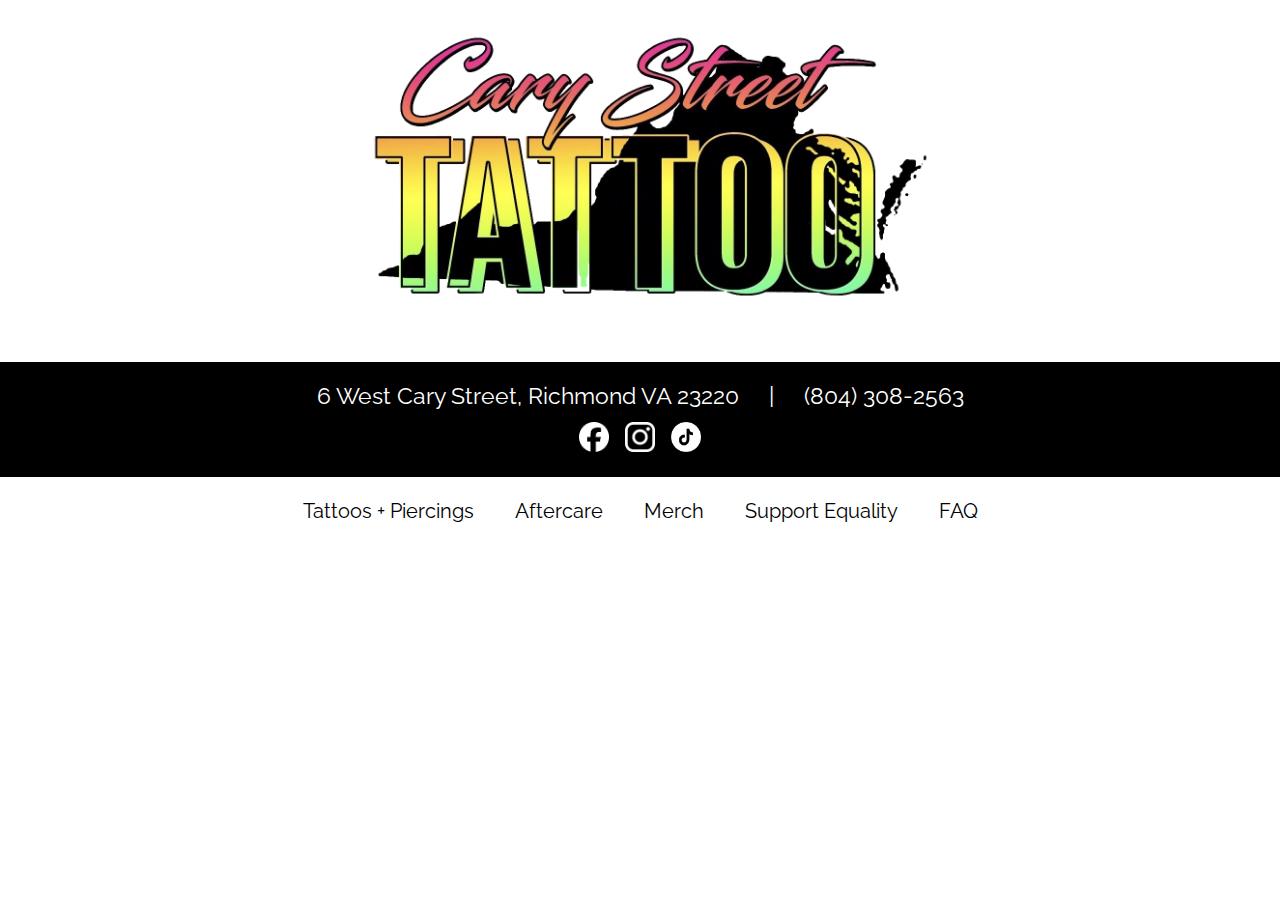
==== aftercare.html @ e574ddc5 "Change to index.html" ====
<!DOCTYPE html>
<html lang="en">
<head>
    <meta charset="UTF-8">
    <meta name="viewport" content="width=device-width, initial-scale=1.0">
    <meta property="og:title" content="Cary Street Tattoo"/>
    <meta property="og:image" content=""/>

        <title>Tattoos + Piercings | Cary Street Tattoo</title>
        <link rel="icon" href="./imgs/favicon.png">
        <link rel="stylesheet" href="styles.css">

        <!--font imports-->
        <link rel="preconnect" href="https://fonts.googleapis.com">
        <link rel="preconnect" href="https://fonts.gstatic.com" crossorigin>
        <link href="https://fonts.googleapis.com/css2?family=Raleway:ital,wght@0,100..900;1,100..900&display=swap" rel="stylesheet">
</head>
<body>
    <!--header-->
    <div class="header">
        <div class="logo">
            <a href="index.html"><img src="./imgs/logoNew.png" alt="Cary Street Tattoo Logo" width="600px"></a>
        </div>
        <div class="contact">
            <p class="text"><a href="https://www.google.com/maps/place/Cary+Street+Tattoo/@37.5424734,-77.447975,17z/data=!3m1!4b1!4m6!3m5!1s0x89b1113f11aaa853:0xfd0b717249057d51!8m2!3d37.5424734!4d-77.4454001!16s%2Fg%2F11g6mdqr8g?entry=ttu">6 West Cary Street, Richmond VA 23220</a>&nbsp;&nbsp;&nbsp;&nbsp;&nbsp;|&nbsp;&nbsp;&nbsp;&nbsp;&nbsp;(804) 308-2563<span class="socials">
                <ul class="socials-items">
                    <li>
                        <a href="https://www.facebook.com/CarySt.Tattoo"><img src="./imgs/logoFacebook.png" alt="Our Facebook" width="30px"></a>
                    </li>
                    <li>
                        <a href="https://www.instagram.com/carystreettattoo"><img src="./imgs/logoInstagram.png" alt="Our Instagram" width="30px"></a>
                    </li>
                    <li>
                        <a href="https://www.tiktok.com/@carystreettattoo"><img src="./imgs/logoTikTok.png" alt="Our TikTok" width="30px"></a>
                    </li>
                </ul>
            </span></p>
        </div>
        <nav class="navbar"> <!--make sticky navbar--> <!--x overflow in mobile-->
            <ul class="nav-items">
                <li><a href="tattoosandpiercings.html">Tattoos + Piercings</a></li>
                <li><a href="aftercare.html">Aftercare</a></li>
                <li><a href="merch.html">Merch</a></li>
                <li><a href="supportequality.html">Support Equality</a></li>
                <li><a href="faq.html">FAQ</a></li>
            </ul>
        </nav>
    </div>


</body>
---- styles.css ----
* {
    margin: 0;
    padding: 0;
}

body {
    font-family: 'Raleway', 'Arial', sans-serif;
}

.disclaimer-wrapper .disclaimer {
    text-align: center;
    background-color: beige;
    color: black;
    /*border-radius: 20px;*/
    border-width: 3px;
    border-color: beige;
    padding: 10px;
}

.disclaimer-wrapper .disclaimer a {
    color: black;
}
.disclaimer-wrapper .disclaimer a:hover {
    font-weight: 700;
}

.header {
    color: black;
    background-color: white;
    text-align: center;
}

.header li {
    text-decoration: none;
    list-style: none;
    display: inline;
}

.header .logo img {
    margin: 20px;
}

.header .contact {
    color: white;
    background-color: black;
    font-size: 23px;
    padding: 20px;
}

.header .contact a {
    text-decoration: none;
    color: white;
}

.header .contact a:hover {
    font-weight: 700;
}

.socials-items {
    padding-top: 13px;
}

.socials-items li {
    padding-left: 5px;
    padding-right: 5px;
}

.header .navbar {
    color: black;
    background-color: white;
}

.header .navbar .nav-items {
    font-size: 20px;
    padding: 20px;
}

.navbar {
    line-height: 28px;
}

.navbar a {
    text-decoration: none;
    color: black;
    padding: 3px 18px 3px 18px;

}

.navbar a:hover {
    animation: nav-items-hover .6s forwards;
}

.hours .background-image {
    max-height: 700px;
    overflow: hidden;
    z-index: -99;
}

.hours .background-image img {
    width: 100%;
    filter: contrast(50%) brightness(50%) sepia(10%);
}

.hours .shop-hours {
    z-index: 0;
    color: white;
    text-align: center;
    position: absolute; /*relative*/
    left: 50%;
    transform: translate(-50%, -220%);
}

.hours .shop-hours h3 {
    font-size: 35px;
    margin: 10px;
}

.hours .shop-hours ul {
    list-style-type: none;
    font-size: 20px;
}

.hours .shop-hours ul li {
    margin: 5px 0 5px 0;
}

.hours .walk-ins {
    z-index: 0;
    color: white;
    text-align: center;
    position: absolute; /*relative*/
    left: 50%;
    transform: translate(-50%, -150%);
    padding: 13px 0 13px 0;
    width: 100%;
}

.hours .walk-ins h3 {
    font-size: 23px;
    margin: 15px;
}

.hours .walk-ins p {
    line-height: 30px;
}

.gallery {
    display: flex;
    flex-direction: row;
    margin: 40px;
}

.gallery .background-image img {
    width: 100%;
    filter: contrast(70%) brightness(80%) sepia(10%);
}

.gallery .background-image {
    overflow: hidden;
    order: 2;
    margin: 50px;
    max-width: 600px;
    max-height: 600px;
}

.gallery .view-gallery {
    background-color: white;
    color: black;
    order: 1;
    width: 50vw;
}

.gallery .view-gallery a{
    color: black;
}

.gallery .view-gallery h3 {
    font-size: 50px;
    margin: 10px;
    text-align: center;
    text-decoration: underline;
    position: absolute; /*relative*/
    left: 25.5%;
    transform: translate(-50%, 450%);
}

.gallery .view-gallery a:hover {
    animation: gallery-hover 0.6s forwards;
}

.gallery .view-gallery p {
    font-size: 30px;
    text-align: center;
    position: absolute; /*relative*/
    left: 26%;
    transform: translate(-50%, 950%);
}

.footer {
    padding: 35px;
    color: white;
    background-color: black;
    font-size: 15px;
    text-align: center;
}

.footer .bold {
    font-weight: 700;
}

.footer a {
    text-decoration: none;
    color: white;
}

.footer a:hover {
    font-weight: 700;
}

/*animations*/
@keyframes nav-items-hover {
    0% {
        color: black;
        background-color: white;
    }
    100% {
        color: white;
        background-color: rgba(0, 0, 0, 0.85);
        font-weight: 700;
    }
}

@keyframes gallery-hover {
    0% {
        color: black;
        background-color: white;
        text-decoration: underline;
        padding: 0;
    }
    100% {
        color: white;
        background-color: black;
        text-decoration: none;
        padding: 0 40px 0 40px;
    }
}

@keyframes gallery-hover-extend {
    0% {
        background-color: transparent;
        text-decoration: none;
        padding: 0;
    }
    100% {
        background-color: black;
        text-decoration: none;
        padding: 0 80px 0 80px;
    }
}

/*media queries*/

@media (max-width: 1400px) {
    .gallery .background-image {
        margin: 50px;
        max-width: 500px;
        max-height: 500px;
    }
    
    .gallery .view-gallery h3 {
        font-size: 45px;
        margin: 10px;
        left: 25.5%;
        transform: translate(-50%, 450%);
    }
    
    .gallery .view-gallery p {
        font-size: 25px;
        left: 26%;
        transform: translate(-50%, 1100%);
    }
}

@media (max-width: 1200px) {
    .gallery .background-image {
        margin: 40px;
        max-width: 425px;
        max-height: 425px;
    }
    
    .gallery .view-gallery h3 {
        font-size: 40px;
        margin: 10px;
        left: 25.5%;
        transform: translate(-50%, 400%);
    }
    
    .gallery .view-gallery p {
        font-size: 21px;
        left: 26%;
        transform: translate(-50%, 1000%);
    }
}

@media (max-width: 992px) {
    .gallery .background-image {
        margin: 0 0 0 10px;
        max-width: 350px;
        max-height: 350px;
    }
    
    .gallery .view-gallery h3 {
        font-size: 30px;
        margin: 0 10px 0 0;
        left: 25%;
        transform: translate(-50%, 400%);
    }
    
    .gallery .view-gallery p {
        font-size: 18px;
        left: 25%;
        transform: translate(-50%, 850%);
    }
}

@media (max-width: 768px) {
    .disclaimer-wrapper .disclaimer h3 {
        font-size: 15px;
    }
    .disclaimer-wrapper .disclaimer p {
        font-size: 14px;
    }
    .header .logo img {
        width: 400px;
    }
    .header .contact {
        font-size: 19px;
    }
    .header .navbar .nav-items {
        font-size: 17px;
    }
    .socials-items img {
        width: 25px;
    }
    .hours .background-image {
        max-height: 450px;
    }
    .hours .shop-hours {
        transform: translate(-50%, -190%);
    }
    .hours .shop-hours h3 {
        font-size: 25px;
        margin: 10px;
    }
    .hours .shop-hours ul {
        list-style-type: none;
        font-size: 15px;
    }
    .hours .shop-hours ul li {
        margin: 5px 0 5px 0;
    }
    .hours .walk-ins {
        transform: translate(-50%, -120%);
        padding: 13px 0 13px 0;
    }
    
    .hours .walk-ins h3 {
        font-size: 19px;
        margin: 12px;
    }
    
    .hours .walk-ins p {
        line-height: 23px;
        font-size: 14px;
    }
    .gallery {
        display: block;
        height: 300px;
        margin: 20px;
    }
    .gallery .background-image {
        margin: 0;
        max-width: 320px;
        max-height: 320px;
        width: 280px;
        height: 280px;
        position: absolute;
        left: 50%;
        transform: translate(-50%, 5%);
    }
    
    .gallery .view-gallery h3 {
        font-size: 24px;
        position: absolute;
        left: 50%;
        transform: translate(-50%, 450%);
        width: 100vw;
    }
    .gallery .view-gallery a {
        color: white;
    }
    
    .gallery .view-gallery p {
        font-size: 12px;
        position: absolute;
        left: 50%;
        transform: translate(-50%, 1100%);
        width: 100vw;
        color: white;
    }
    .gallery .view-gallery a:hover {
        animation: gallery-hover-extend 0.6s forwards;
    }
    .footer {
        font-size: 13px;
    }
}

@media (max-width: 480px) {
    .disclaimer-wrapper .disclaimer h3 {
        font-size: 12px;
    }
    .disclaimer-wrapper .disclaimer p {
        font-size: 10px;
    }
    .header .logo img {
        width: 270px;
    }
    .header .contact {
        font-size: 16px;
    }
    .header .navbar .nav-items {
        font-size: 14px;
        padding: 14px;
    }
    .navbar {
        line-height: 22px;
    }
    .socials-items img {
        width: 22px;
    }
    .hours .background-image {
        max-height: 350px;
    }
    .hours .shop-hours {
        transform: translate(-50%, -180%);
    }
    .hours .shop-hours h3 {
        font-size: 21px;
        margin: 10px;
    }
    .hours .shop-hours ul {
        list-style-type: none;
        font-size: 12px;
    }
    .hours .shop-hours ul li {
        margin: 5px 0 5px 0;
    }
    .hours .walk-ins {
        transform: translate(-50%, -120%);
        padding: 13px 0 13px 0;
    }
    
    .hours .walk-ins h3 {
        font-size: 15px;
        margin: 10px;
    }
    
    .hours .walk-ins p {
        line-height: 19px;
        font-size: 12px;
    }
    .footer {
        font-size: 11px;
    }
}

@media (max-width: 400px) {
    .header .logo img {
        width: 250px;
    }
    .header .contact {
        font-size: 13px;
        padding: 15px;
    }
    .header .navbar .nav-items {
        font-size: 12px;
        padding: 12px;
    }
    .navbar {
        line-height: 18px;
    }
    .socials-items img {
        width: 22px;
    }
    .hours .background-image {
        max-height: 300px;
    }
    .hours .shop-hours {
        transform: translate(-50%, -180%);
    }
    .hours .shop-hours h3 {
        font-size: 19px;
        margin: 8px;
    }
    .hours .shop-hours ul {
        list-style-type: none;
        font-size: 10px;
    }
    .hours .shop-hours ul li {
        margin: 3px 0 3px 0;
    }
    .hours .walk-ins {
        transform: translate(-50%, -120%);
        padding: 13px 0 13px 0;
    }
    
    .hours .walk-ins h3 {
        font-size: 13px;
        margin: 10px;
    }
    
    .hours .walk-ins p {
        line-height: 15px;
        font-size: 10px;
    }
}
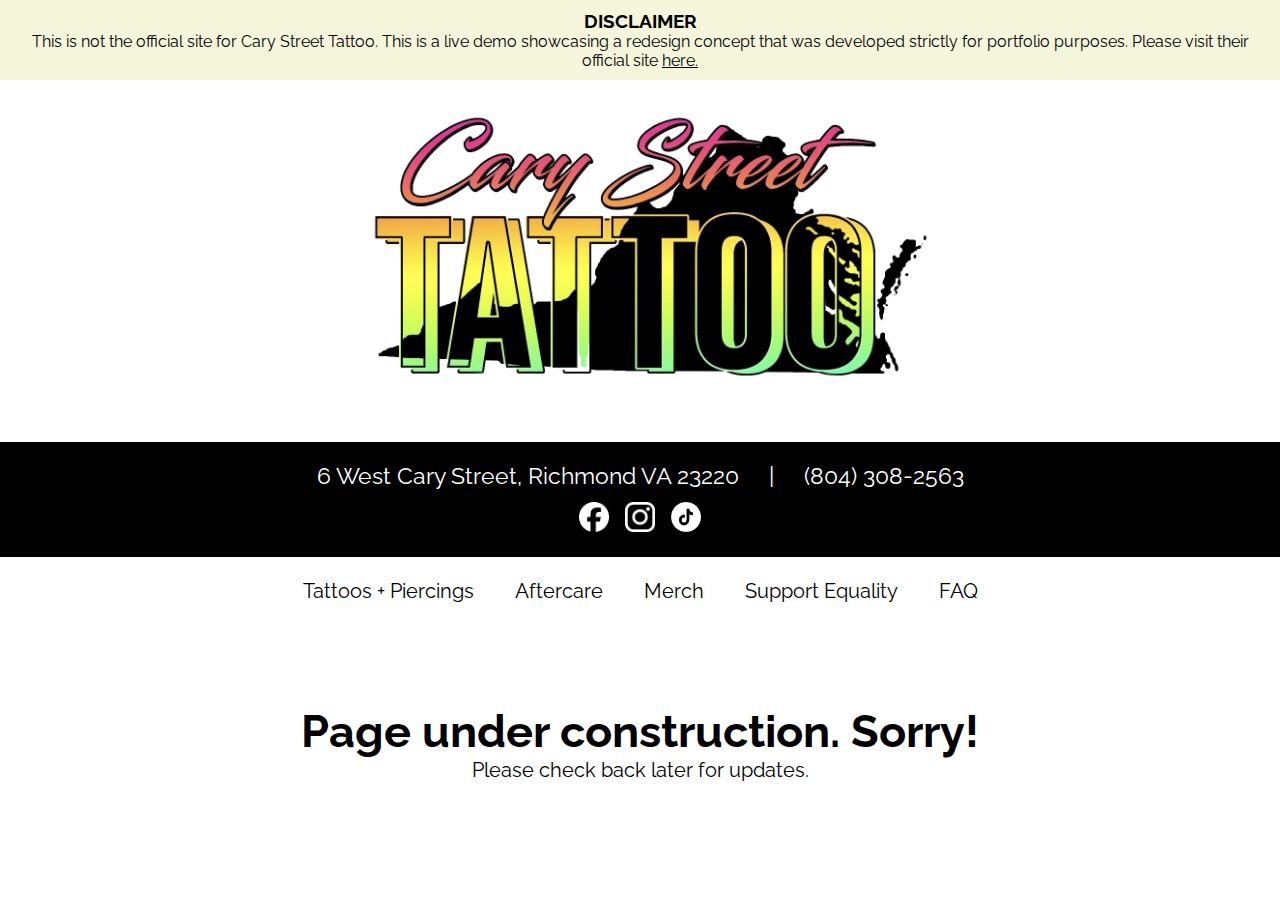
==== commit e328521c: "Add disclaimer and placeholder to all pages" ====
--- a/aftercare.html
+++ b/aftercare.html
@@ -16,6 +16,14 @@
         <link href="https://fonts.googleapis.com/css2?family=Raleway:ital,wght@0,100..900;1,100..900&display=swap" rel="stylesheet">
 </head>
 <body>
+    <!--disclaimer-->
+    <section class="disclaimer-wrapper">
+        <div class="disclaimer">
+            <h3 class="disclaimer-title">DISCLAIMER</h3>
+            <p class="disclaimer-text">This is not the official site for Cary Street Tattoo. This is a live demo showcasing a redesign concept that was developed strictly for portfolio purposes. Please visit their official site <a href="https://carystreettattoo.com/home.html" target="_blank">here.</a></p>
+        </div>
+    </section>
+    
     <!--header-->
     <div class="header">
         <div class="logo">
@@ -47,5 +55,10 @@
         </nav>
     </div>
 
+    <!--placeholder-->  
+    <section class="placeholder">
+        <h1 class="placeholder-title">Page under construction. Sorry!</h1>
+        <p class="placeholder-text">Please check back later for updates.</p>
+    </section>
 
 </body>--- a/styles.css
+++ b/styles.css
@@ -215,6 +215,18 @@
 
 .footer a:hover {
     font-weight: 700;
+}
+.placeholder {
+    padding: 80px;
+    text-align: center;
+}
+
+.placeholder h1 {
+    font-size: 45px;
+}
+
+.placeholder p {
+    font-size: 20px;
 }
 
 /*animations*/
@@ -414,6 +426,18 @@
     .footer {
         font-size: 13px;
     }
+    .placeholder {
+        padding: 60px;
+        text-align: center;
+    }
+    
+    .placeholder h1 {
+        font-size: 30px;
+    }
+    
+    .placeholder p {
+        font-size: 18px;
+    }
 }
 
 @media (max-width: 480px) {
@@ -473,6 +497,18 @@
     .footer {
         font-size: 11px;
     }
+    .placeholder {
+        padding: 60px;
+        text-align: center;
+    }
+    
+    .placeholder h1 {
+        font-size: 20px;
+    }
+    
+    .placeholder p {
+        font-size: 15px;
+    }
 }
 
 @media (max-width: 400px) {
